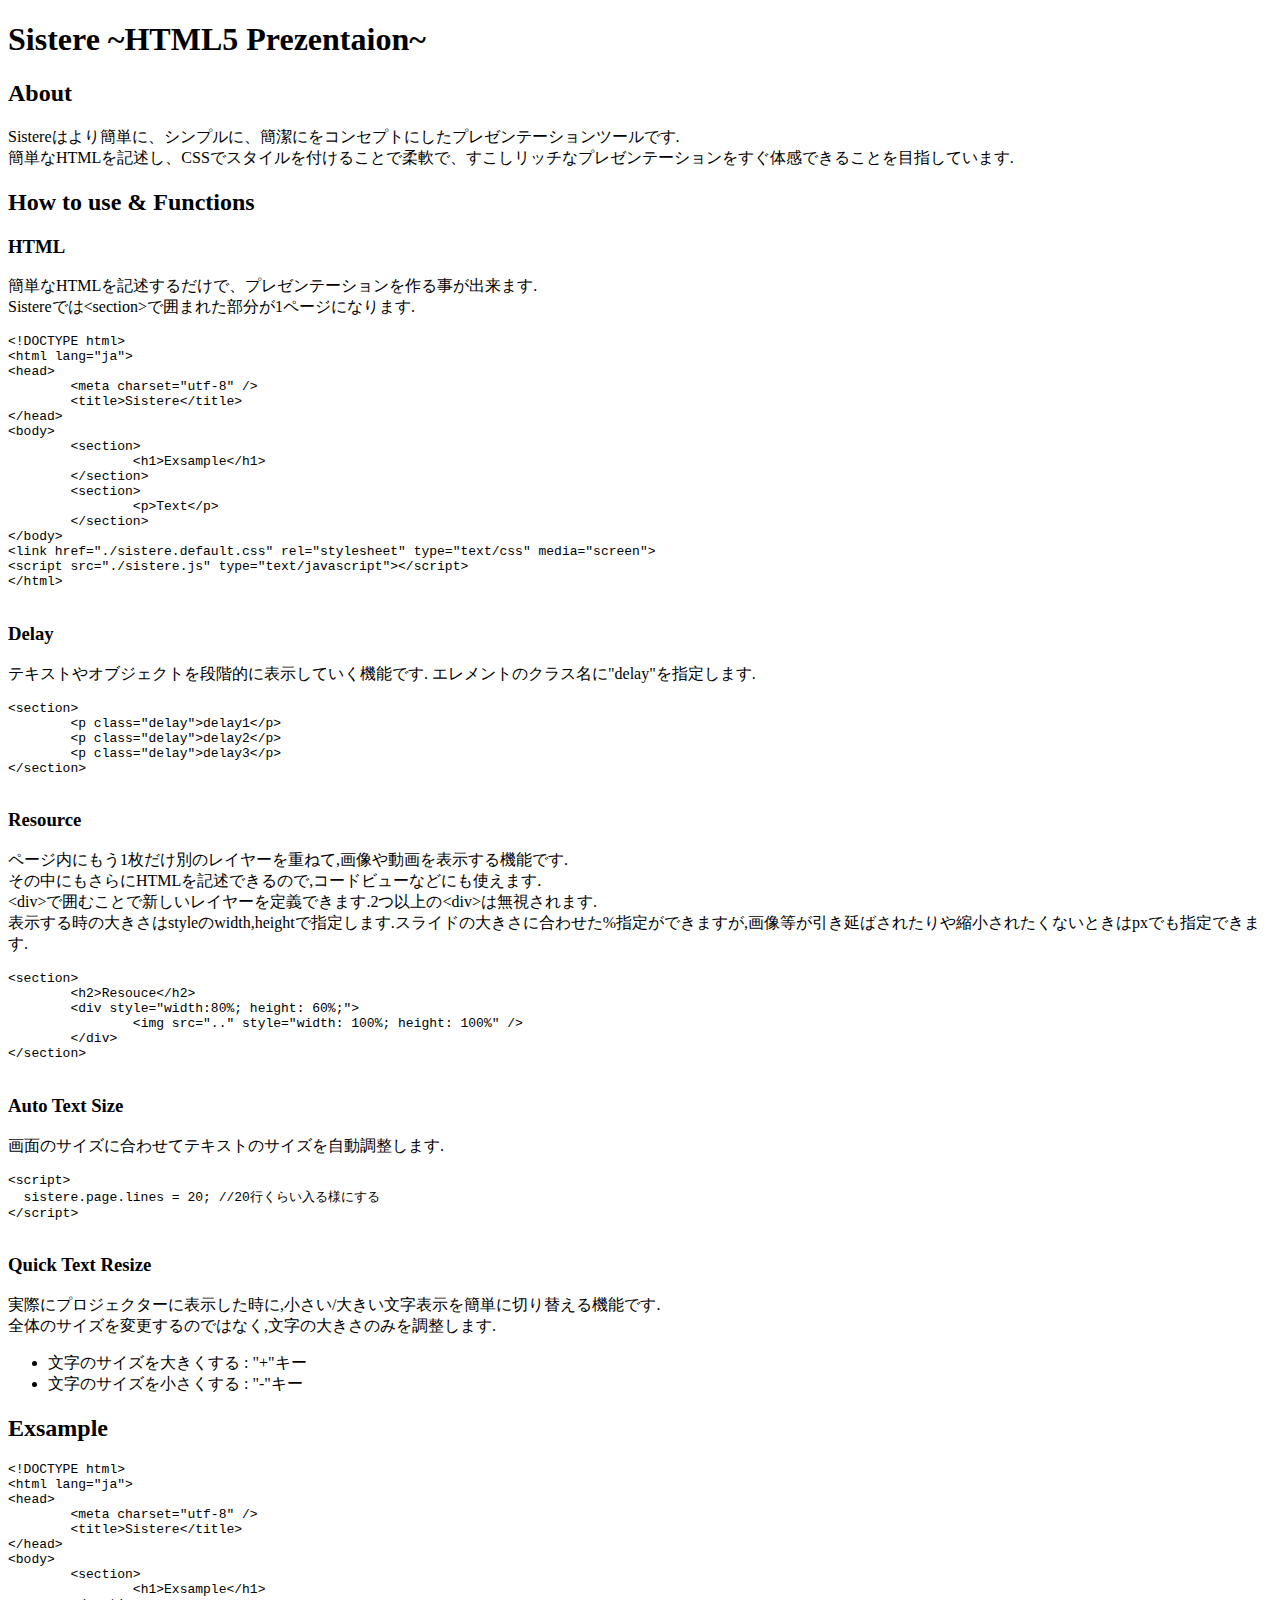
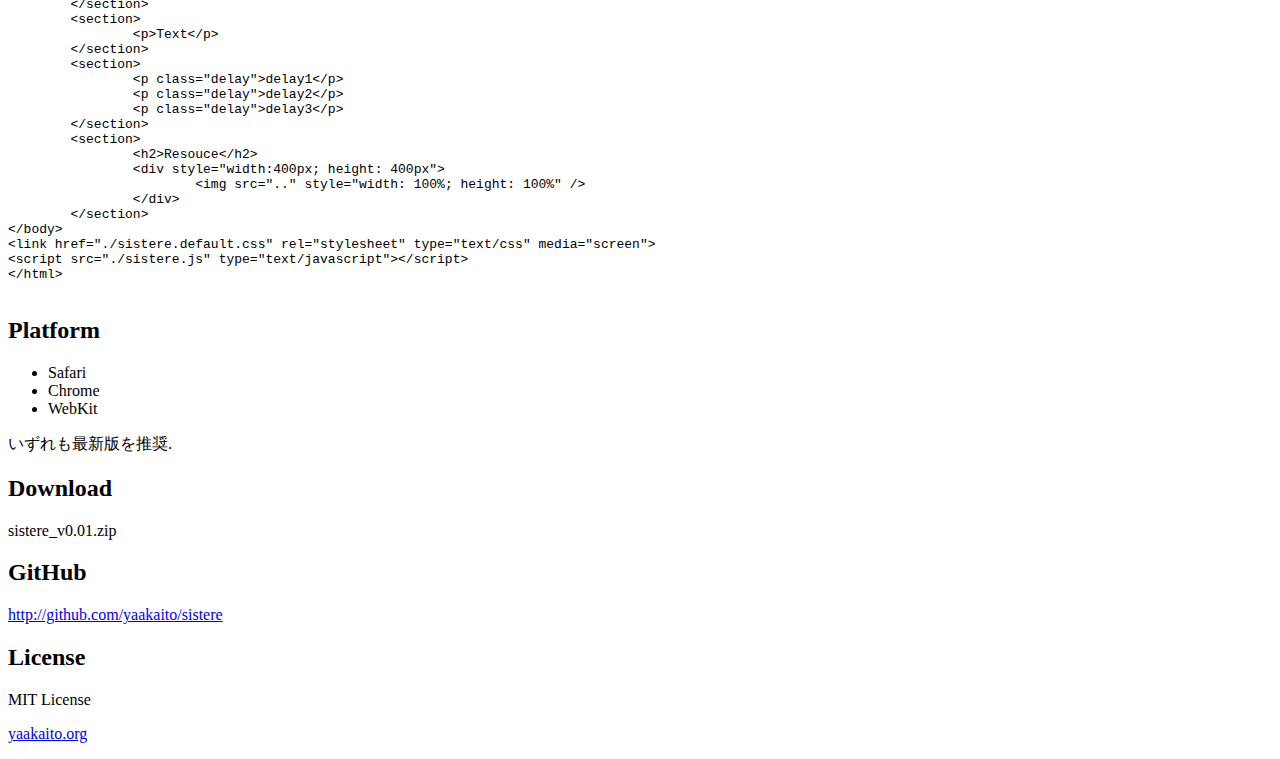
==== index.html @ 892f065d "Sistere v0.01 ( add Document)" ====
<!DOCTYPE html>
<html lang="ja">
	<head>
		<meta charset="utf-8" />
		<title>Sistere ~HTML5 Prezentaion~</title>
	</head>
	<body>
		<article>
			<h1>Sistere ~HTML5 Prezentaion~</h1>
			<section>
				<h2>About</h2>
				<p>
					Sistereはより簡単に、シンプルに、簡潔にをコンセプトにしたプレゼンテーションツールです.<br />
					簡単なHTMLを記述し、CSSでスタイルを付けることで柔軟で、すこしリッチなプレゼンテーションをすぐ体感できることを目指しています.<br />
				</p>
			</section>
			<section>
				<h2>How to use & Functions</h2>
				<section>
					<h3>HTML</h3>
					<p>
						簡単なHTMLを記述するだけで、プレゼンテーションを作る事が出来ます.<br />
						Sistereでは&lt;section>で囲まれた部分が1ページになります.<br />
					</p>
					<pre>
&lt;!DOCTYPE html>
&lt;html lang="ja">
&lt;head>
	&lt;meta charset="utf-8" />
	&lt;title>Sistere&lt;/title>
&lt;/head>
&lt;body>
	&lt;section>
		&lt;h1>Exsample&lt;/h1>
	&lt;/section>
	&lt;section>
		&lt;p>Text&lt;/p>
	&lt;/section>
&lt;/body>
&lt;link href="./sistere.default.css" rel="stylesheet" type="text/css" media="screen">
&lt;script src="./sistere.js" type="text/javascript">&lt;/script>
&lt;/html>
					</pre>
				</section>
				<section>
					<h3>Delay</h3>
					<p>
						テキストやオブジェクトを段階的に表示していく機能です.
						エレメントのクラス名に"delay"を指定します.
					</p>
				<pre>
&lt;section>
	&lt;p class="delay">delay1&lt;/p>
	&lt;p class="delay">delay2&lt;/p>
	&lt;p class="delay">delay3&lt;/p>
&lt;/section>
				</pre>
				</section>
				<section>
					<h3>Resource</h3>
					<p>
						ページ内にもう1枚だけ別のレイヤーを重ねて,画像や動画を表示する機能です.<br />
						その中にもさらにHTMLを記述できるので,コードビューなどにも使えます.<br />
						&lt;div>で囲むことで新しいレイヤーを定義できます.2つ以上の&lt;div>は無視されます.<br />
						表示する時の大きさはstyleのwidth,heightで指定します.スライドの大きさに合わせた%指定ができますが,画像等が引き延ばされたりや縮小されたくないときはpxでも指定できます.<br />
					</p>
					<pre>
&lt;section>
	&lt;h2>Resouce&lt;/h2>
	&lt;div style="width:80%; height: 60%;">
		&lt;img src=".." style="width: 100%; height: 100%" />
	&lt;/div>
&lt;/section>
				</pre>
				</section>
				<section>
					<h3>Auto Text Size</h3>
					<p>
						画面のサイズに合わせてテキストのサイズを自動調整します.<br />
					</p>
					<pre>
&lt;script>
  sistere.page.lines = 20; //20行くらい入る様にする
&lt;/script>
					</pre>					
				</section>
				<section>
					<h3>Quick Text Resize</h3>
					<p>
						実際にプロジェクターに表示した時に,小さい/大きい文字表示を簡単に切り替える機能です.<br />
						全体のサイズを変更するのではなく,文字の大きさのみを調整します.<br />
					</p>
					<ul>
						<li>文字のサイズを大きくする : "+"キー</li>
						<li>文字のサイズを小さくする : "-"キー</li>
					</ul>
			</section>
	
			<section>
				<h2>Exsample</h2>
				<pre>
&lt;!DOCTYPE html>
&lt;html lang="ja">
&lt;head>
	&lt;meta charset="utf-8" />
	&lt;title>Sistere&lt;/title>
&lt;/head>
&lt;body>
	&lt;section>
		&lt;h1>Exsample&lt;/h1>
	&lt;/section>
	&lt;section>
		&lt;p>Text&lt;/p>
	&lt;/section>
	&lt;section>
		&lt;p class="delay">delay1&lt;/p>
		&lt;p class="delay">delay2&lt;/p>
		&lt;p class="delay">delay3&lt;/p>
	&lt;/section>
	&lt;section>
		&lt;h2>Resouce&lt;/h2>
		&lt;div style="width:400px; height: 400px">
			&lt;img src=".." style="width: 100%; height: 100%" />
		&lt;/div>
	&lt;/section>
&lt;/body>
&lt;link href="./sistere.default.css" rel="stylesheet" type="text/css" media="screen">
&lt;script src="./sistere.js" type="text/javascript">&lt;/script>
&lt;/html>
				</pre>
			</section>
			<section>
				<h2>Platform</h2>
				<ul>
					<li>Safari</li>
					<li>Chrome</li>
					<li>WebKit</li>
				</ul>
				いずれも最新版を推奨.
			</section>
			<section>
				<h2>Download</h2>
				<a herf="hoge">sistere_v0.01.zip</a>
			</section>
			<section>
				<h2>GitHub</h2>
				<a href="http://github.com/yaakaito/sistere">http://github.com/yaakaito/sistere</a>
			</section>
			<section>
				<h2>License</h2>
				<p>MIT License</p>
			</section>
			<section>
				<p class="copyright">
					<a href="http://www.yaakaito.org/">yaakaito.org</a>
				</p>
			</section>
		</article>
	</body>
</html>
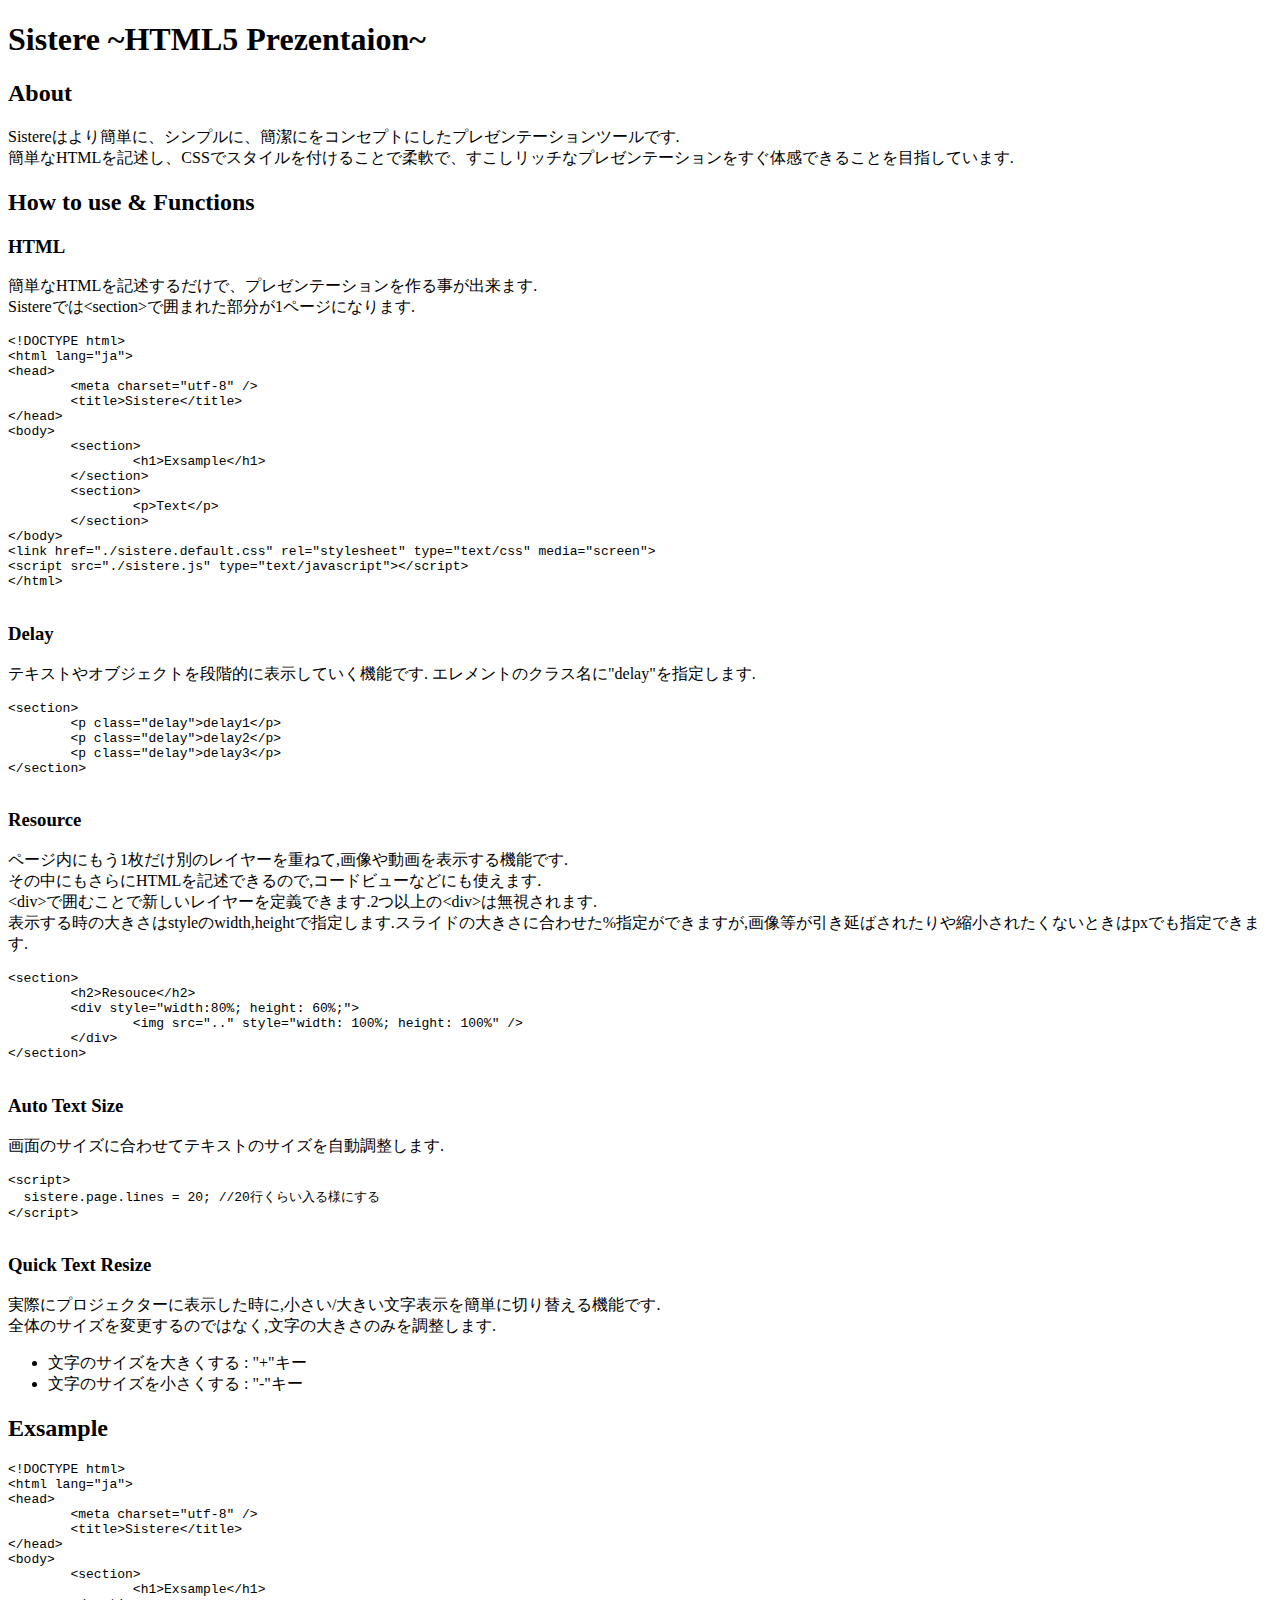
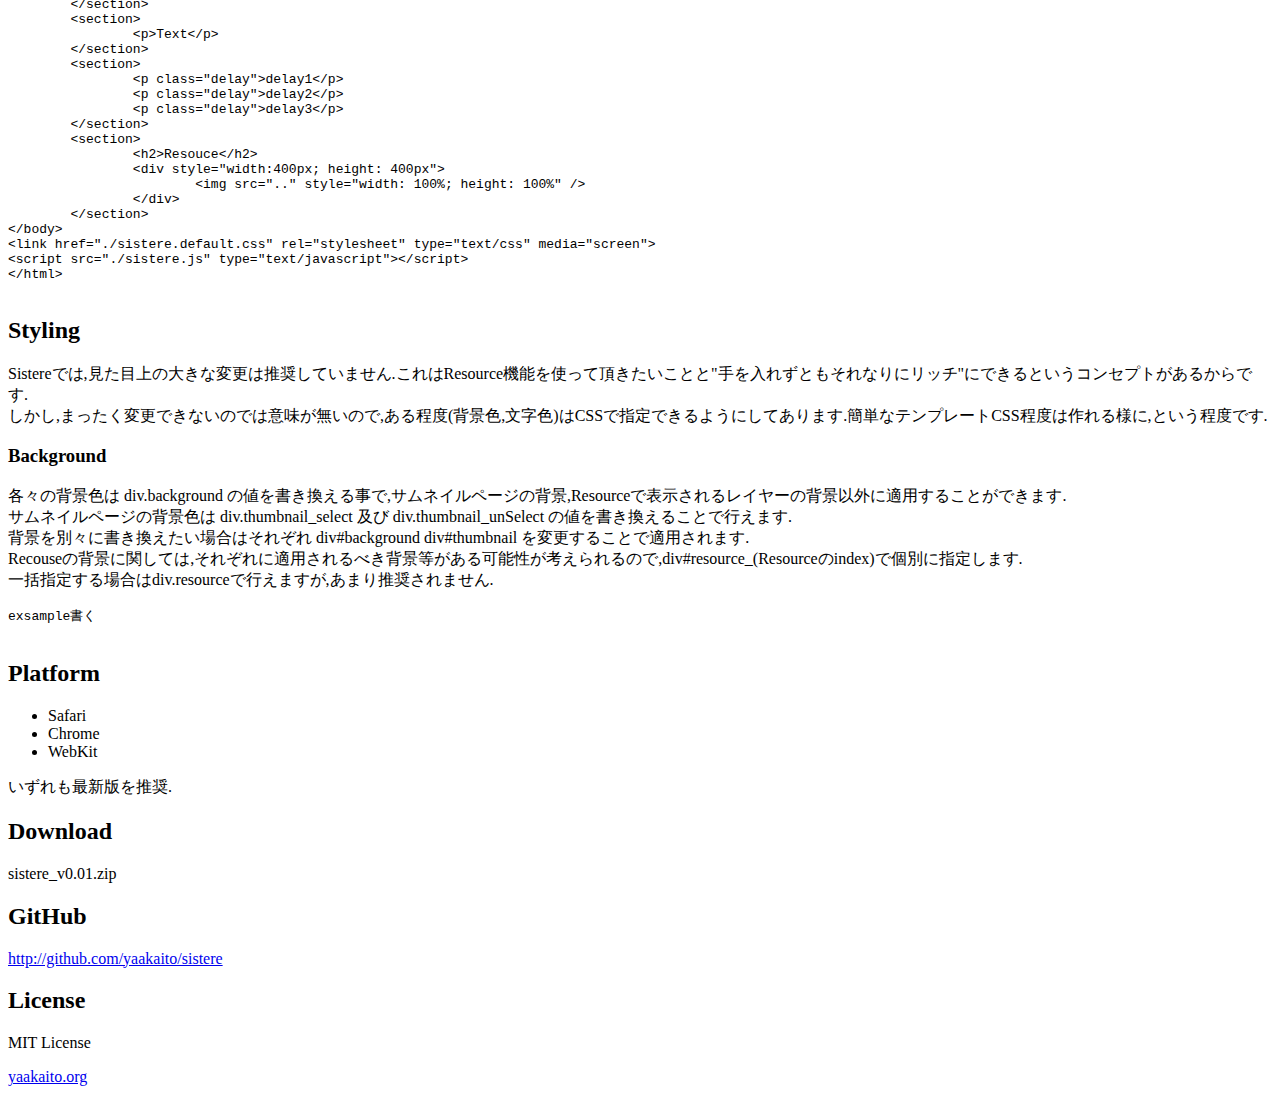
==== commit c11ae3d3: "sistsre v0.02 (TextResize , QuickResize)" ====
--- a/index.html
+++ b/index.html
@@ -130,6 +130,26 @@
 				</pre>
 			</section>
 			<section>
+				<h2>Styling</h2>
+				<p>
+					Sistereでは,見た目上の大きな変更は推奨していません.これはResource機能を使って頂きたいことと"手を入れずともそれなりにリッチ"にできるというコンセプトがあるからです.<br />
+					しかし,まったく変更できないのでは意味が無いので,ある程度(背景色,文字色)はCSSで指定できるようにしてあります.簡単なテンプレートCSS程度は作れる様に,という程度です.<br />
+				</p>
+				<section>
+					<h3>Background</h3>
+					<p>
+						各々の背景色は div.background の値を書き換える事で,サムネイルページの背景,Resourceで表示されるレイヤーの背景以外に適用することができます.<br />
+						サムネイルページの背景色は div.thumbnail_select 及び div.thumbnail_unSelect の値を書き換えることで行えます.<br />
+						背景を別々に書き換えたい場合はそれぞれ div#background div#thumbnail を変更することで適用されます.<br />
+						Recouseの背景に関しては,それぞれに適用されるべき背景等がある可能性が考えられるので,div#resource_(Resourceのindex)で個別に指定します.<br />
+						一括指定する場合はdiv.resourceで行えますが,あまり推奨されません.<br />
+					</p>
+					<pre>
+exsample書く
+					</pre>
+				</section>
+			</section>
+			<section>
 				<h2>Platform</h2>
 				<ul>
 					<li>Safari</li>
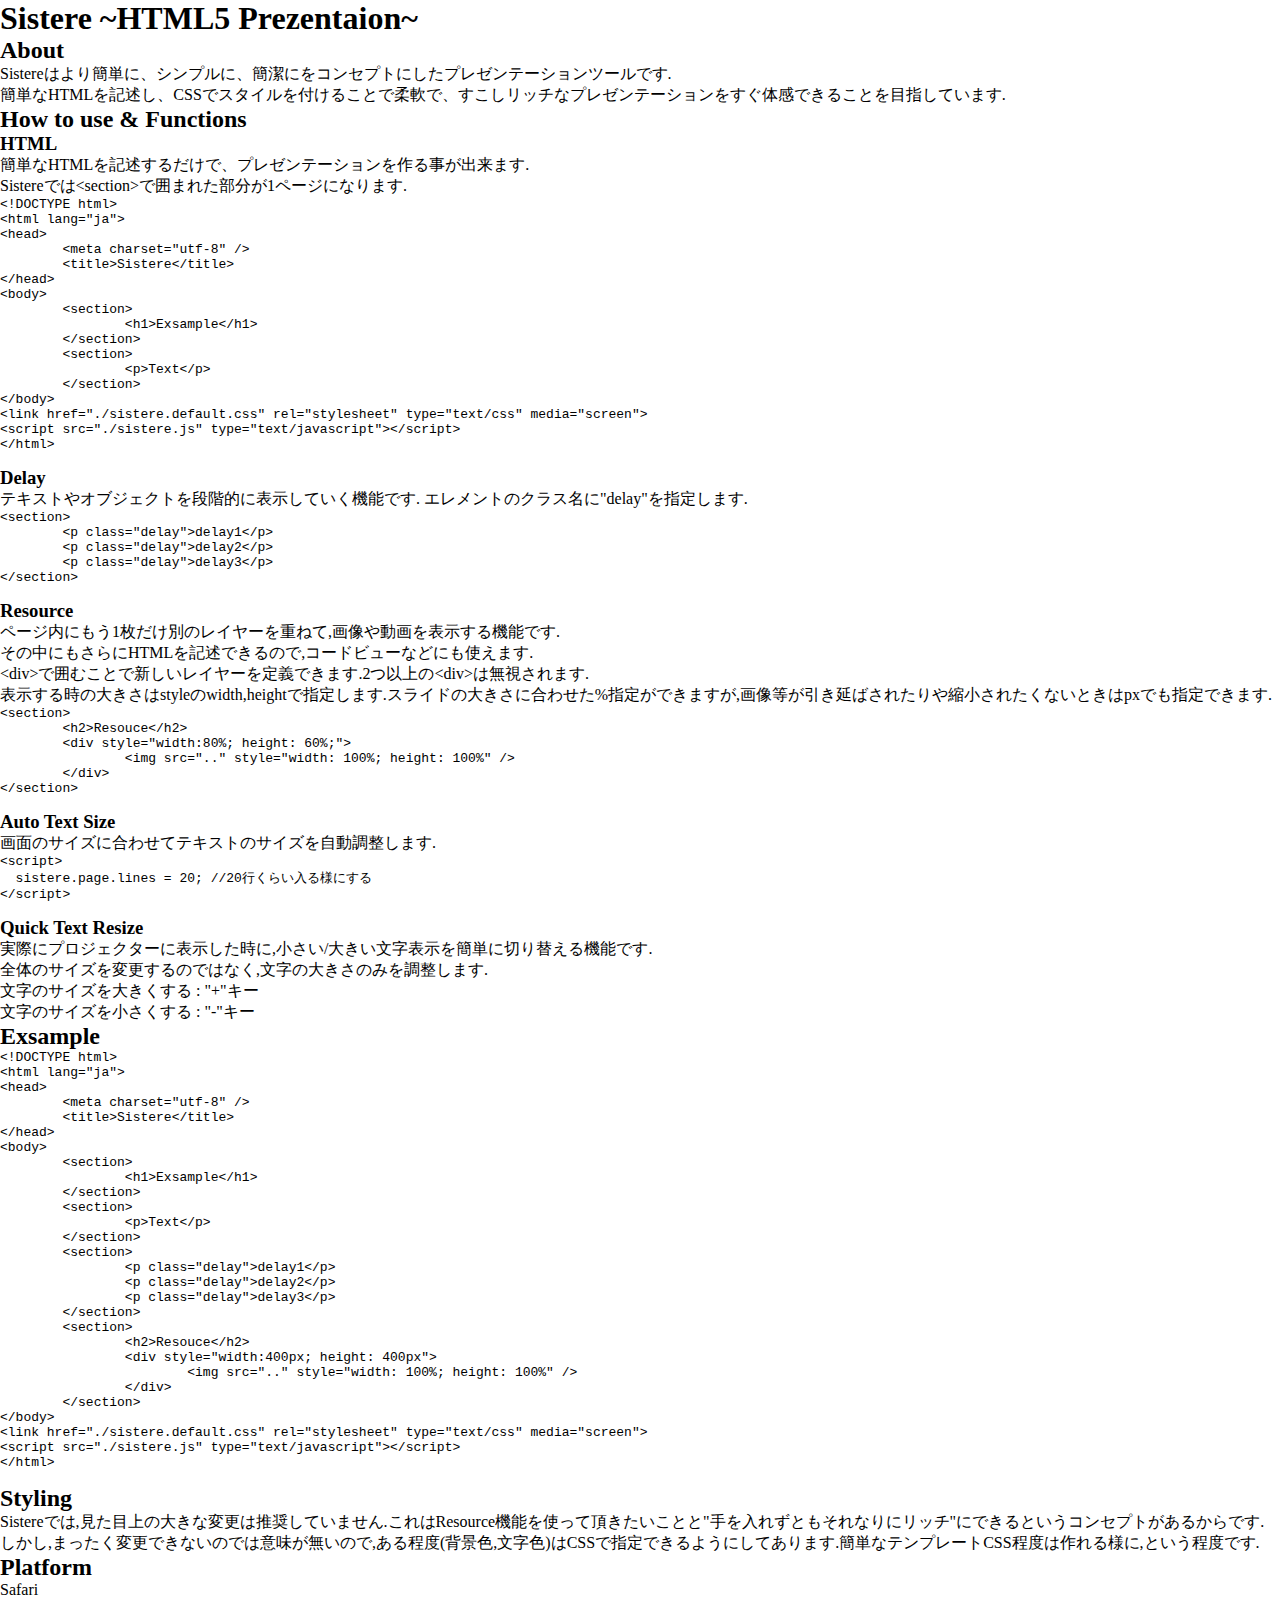
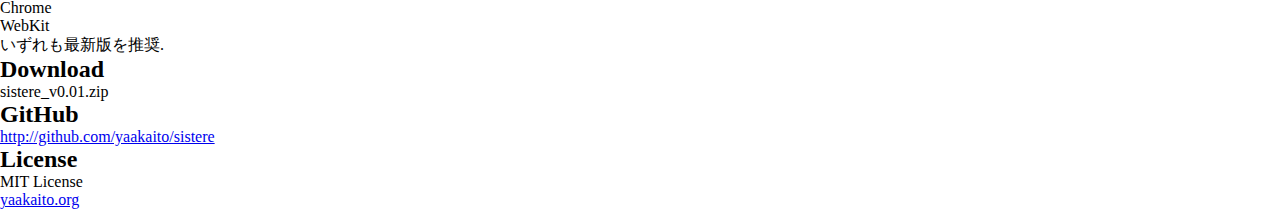
==== commit 88bde6ef: "document" ====
--- a/index.html
+++ b/index.html
@@ -3,6 +3,7 @@
 	<head>
 		<meta charset="utf-8" />
 		<title>Sistere ~HTML5 Prezentaion~</title>
+		<link href="./index.css" rel="stylesheet" type="text/css" media="screen">
 	</head>
 	<body>
 		<article>
@@ -135,6 +136,7 @@
 					Sistereでは,見た目上の大きな変更は推奨していません.これはResource機能を使って頂きたいことと"手を入れずともそれなりにリッチ"にできるというコンセプトがあるからです.<br />
 					しかし,まったく変更できないのでは意味が無いので,ある程度(背景色,文字色)はCSSで指定できるようにしてあります.簡単なテンプレートCSS程度は作れる様に,という程度です.<br />
 				</p>
+				<!--
 				<section>
 					<h3>Background</h3>
 					<p>
@@ -148,6 +150,7 @@
 exsample書く
 					</pre>
 				</section>
+				-->
 			</section>
 			<section>
 				<h2>Platform</h2>
@@ -160,7 +163,7 @@
 			</section>
 			<section>
 				<h2>Download</h2>
-				<a herf="hoge">sistere_v0.01.zip</a>
+				<a herf="./zip/sisisre_v0.01.zip">sistere_v0.01.zip</a>
 			</section>
 			<section>
 				<h2>GitHub</h2>
--- a/index.css
+++ b/index.css
@@ -0,0 +1,4 @@
+*{
+		margin:0;
+		padding:0;
+}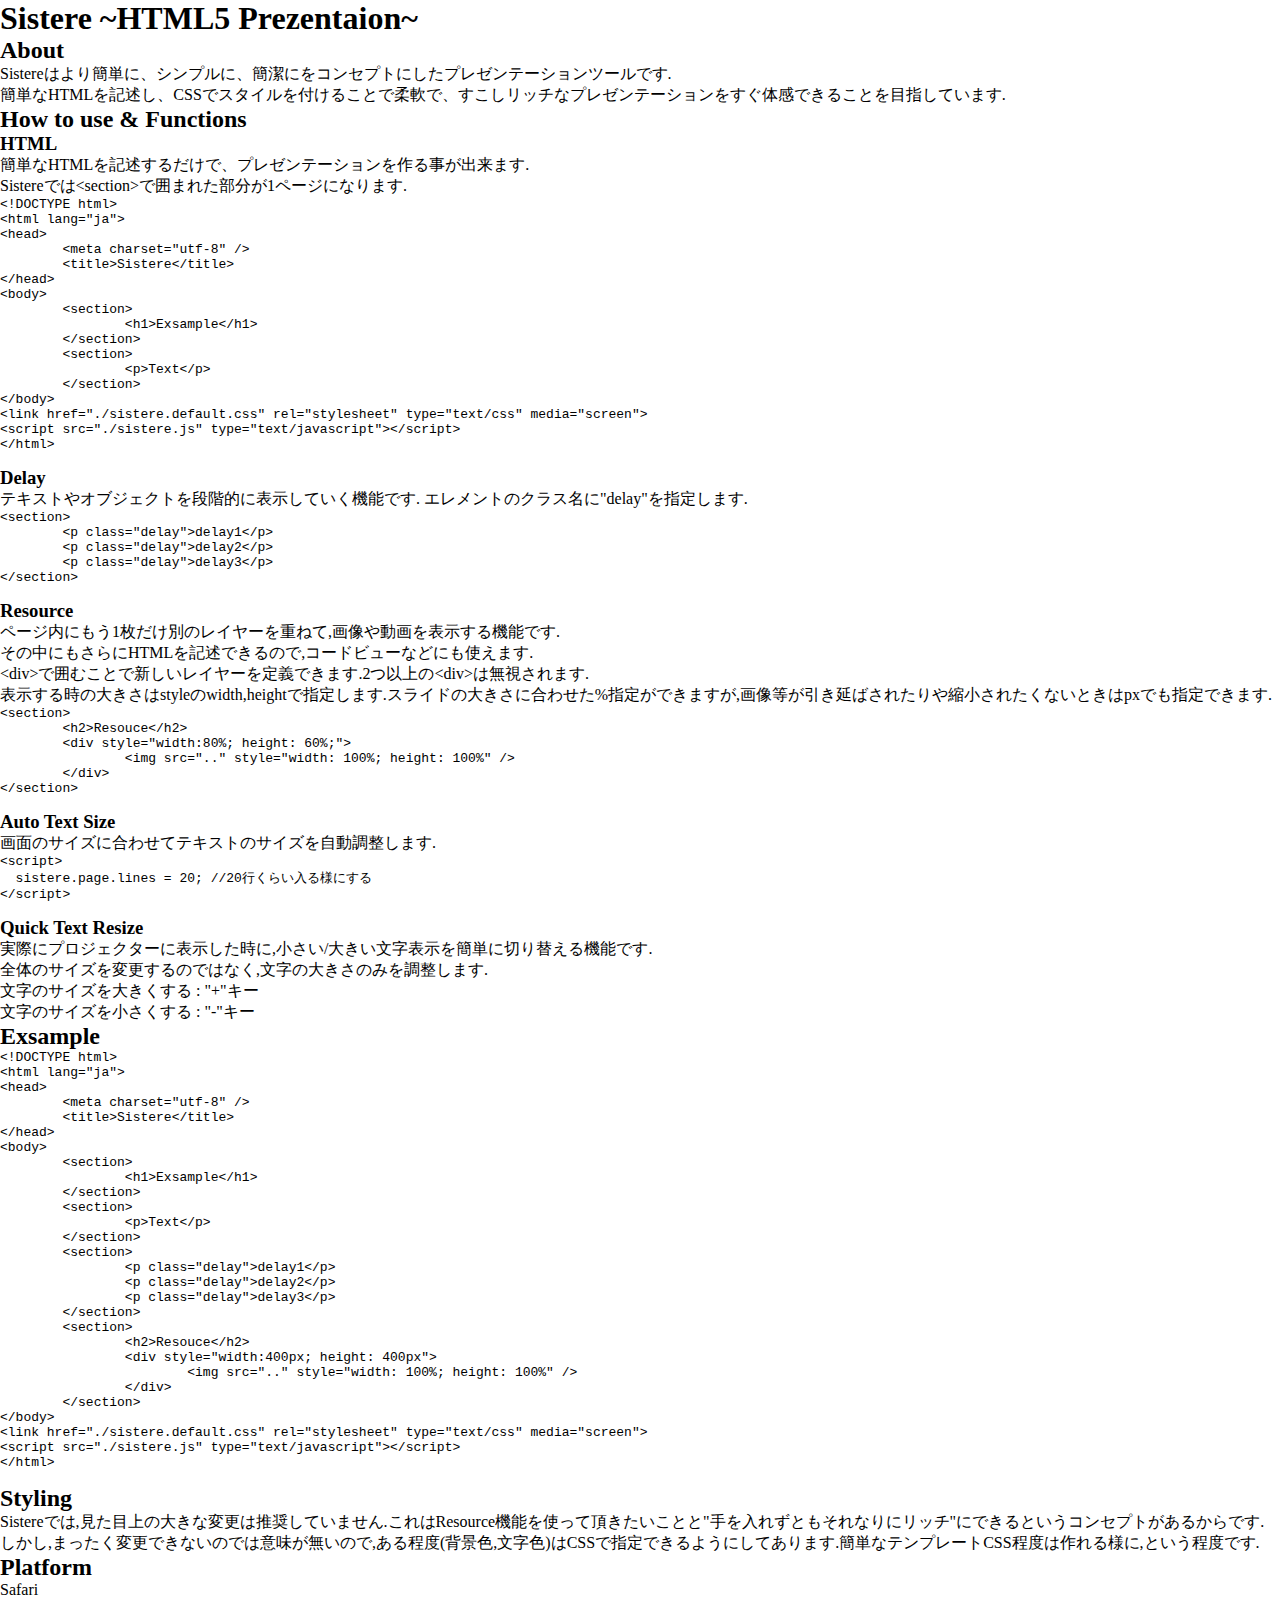
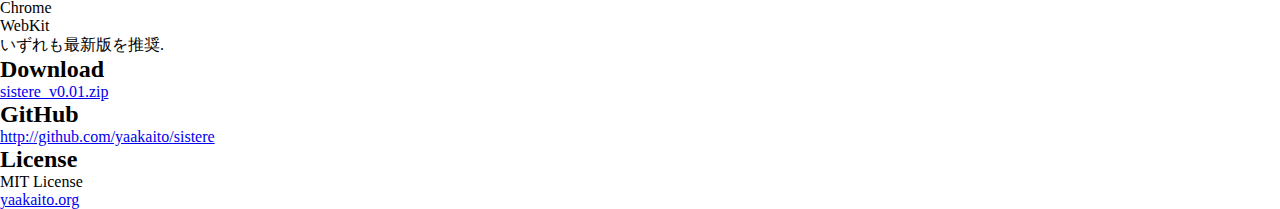
==== commit 864f01a7: "herf => href" ====
--- a/index.html
+++ b/index.html
@@ -163,7 +163,7 @@
 			</section>
 			<section>
 				<h2>Download</h2>
-				<a herf="./zip/sisisre_v0.01.zip">sistere_v0.01.zip</a>
+				<a href="./zip/sisisre_v0.01.zip">sistere_v0.01.zip</a>
 			</section>
 			<section>
 				<h2>GitHub</h2>
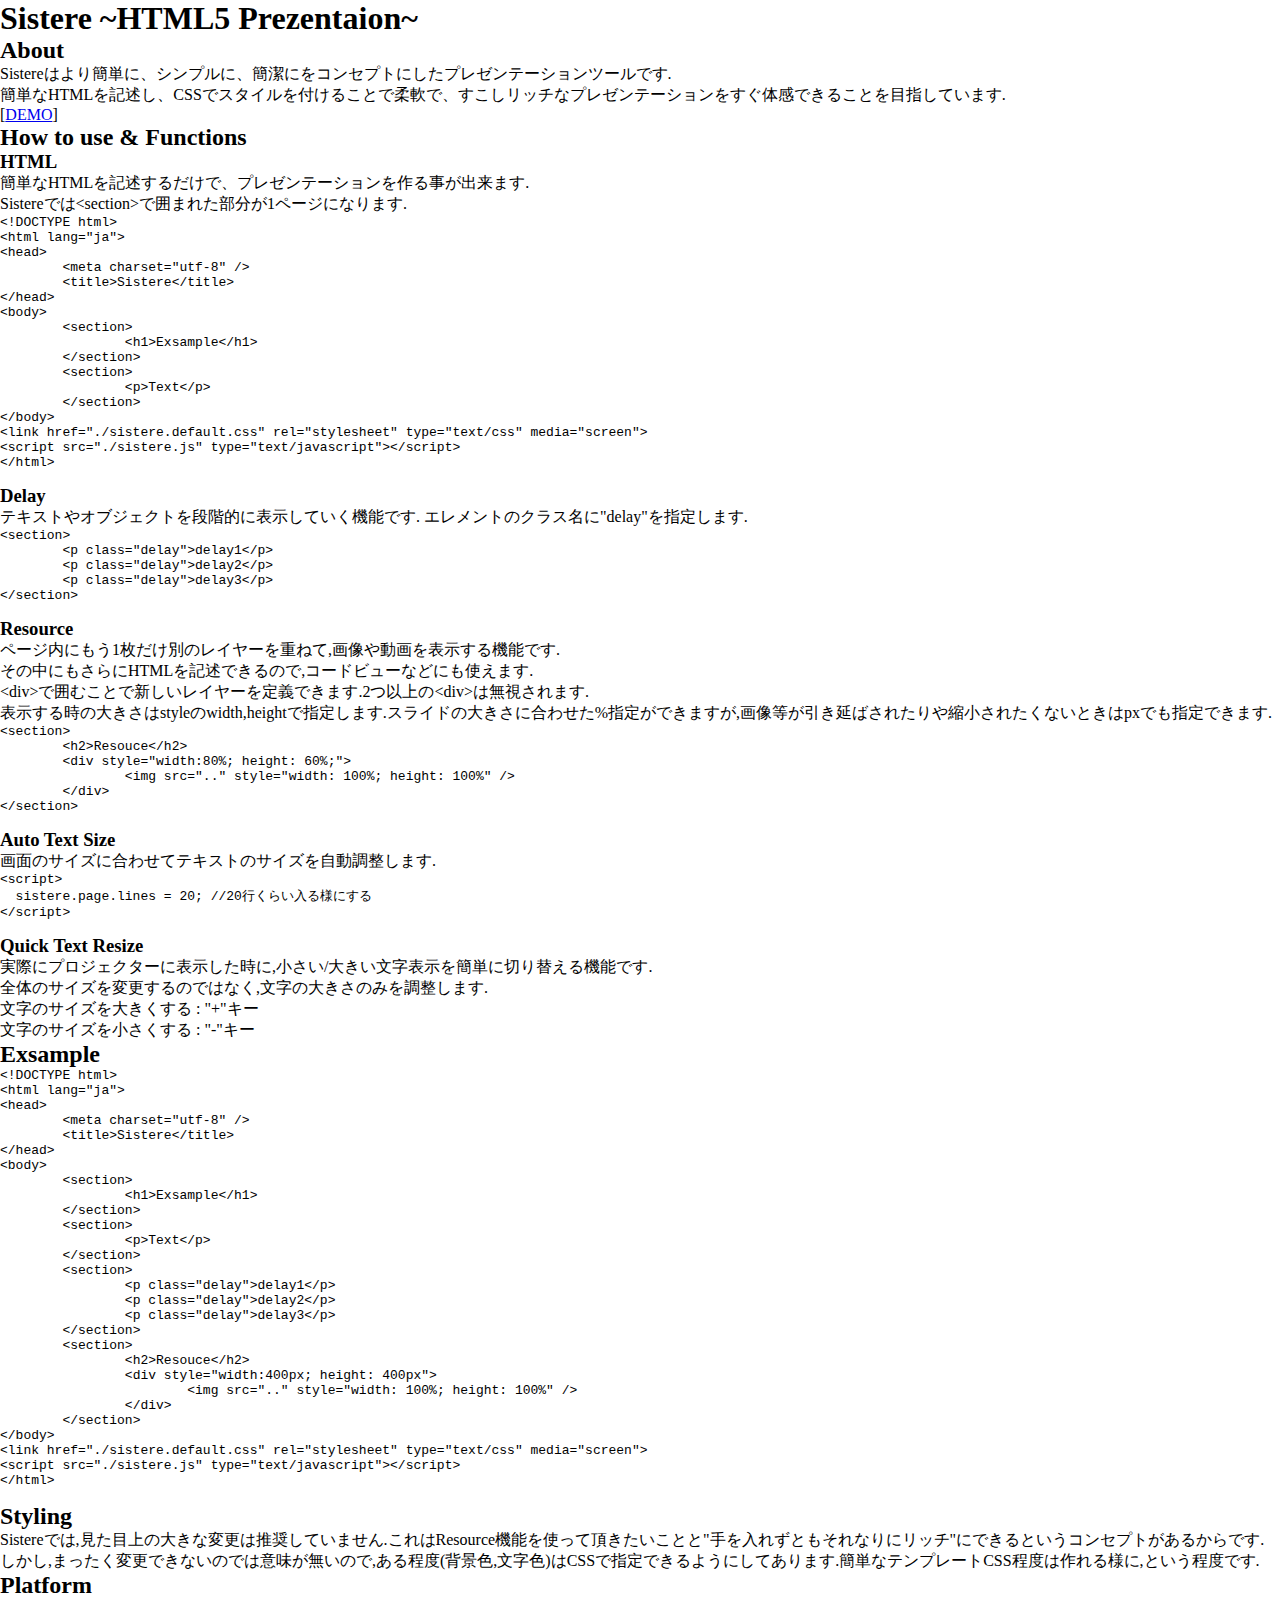
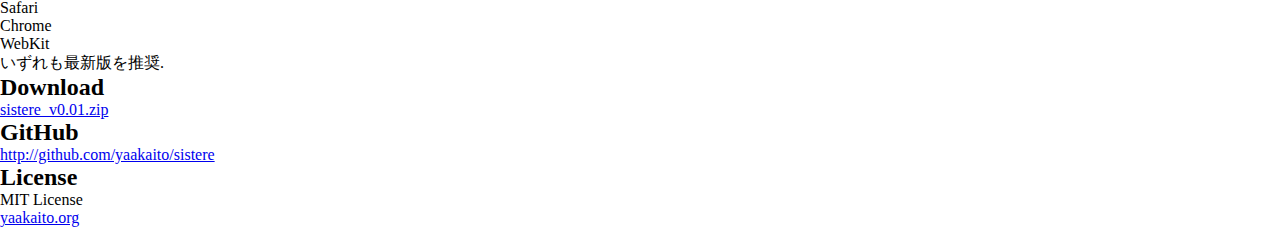
==== commit 84d3d25b: "demo" ====
--- a/index.html
+++ b/index.html
@@ -13,6 +13,7 @@
 				<p>
 					Sistereはより簡単に、シンプルに、簡潔にをコンセプトにしたプレゼンテーションツールです.<br />
 					簡単なHTMLを記述し、CSSでスタイルを付けることで柔軟で、すこしリッチなプレゼンテーションをすぐ体感できることを目指しています.<br />
+					[<a href="exsample.html">DEMO</a>]<br />
 				</p>
 			</section>
 			<section>
@@ -163,7 +164,7 @@
 			</section>
 			<section>
 				<h2>Download</h2>
-				<a href="./zip/sisisre_v0.01.zip">sistere_v0.01.zip</a>
+				<a href="./zip/sistere_v0.01.zip">sistere_v0.01.zip</a>
 			</section>
 			<section>
 				<h2>GitHub</h2>
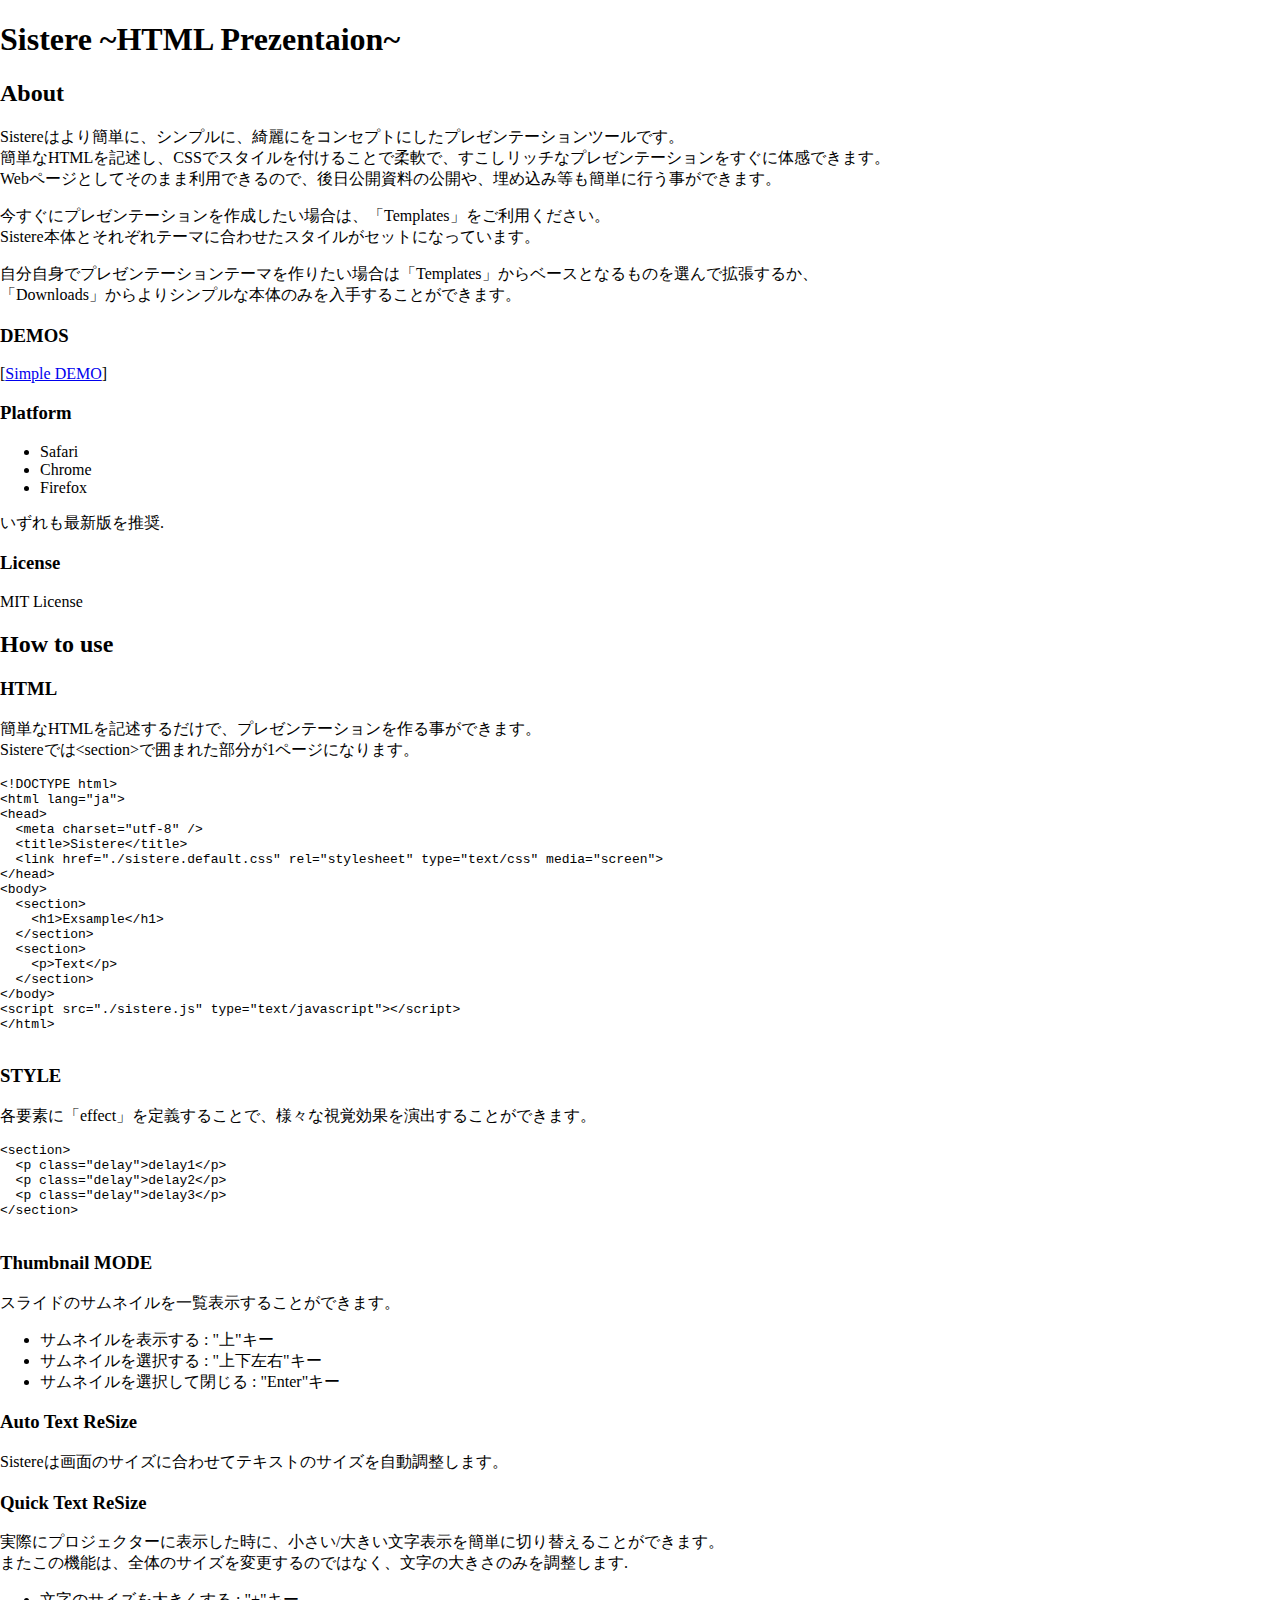
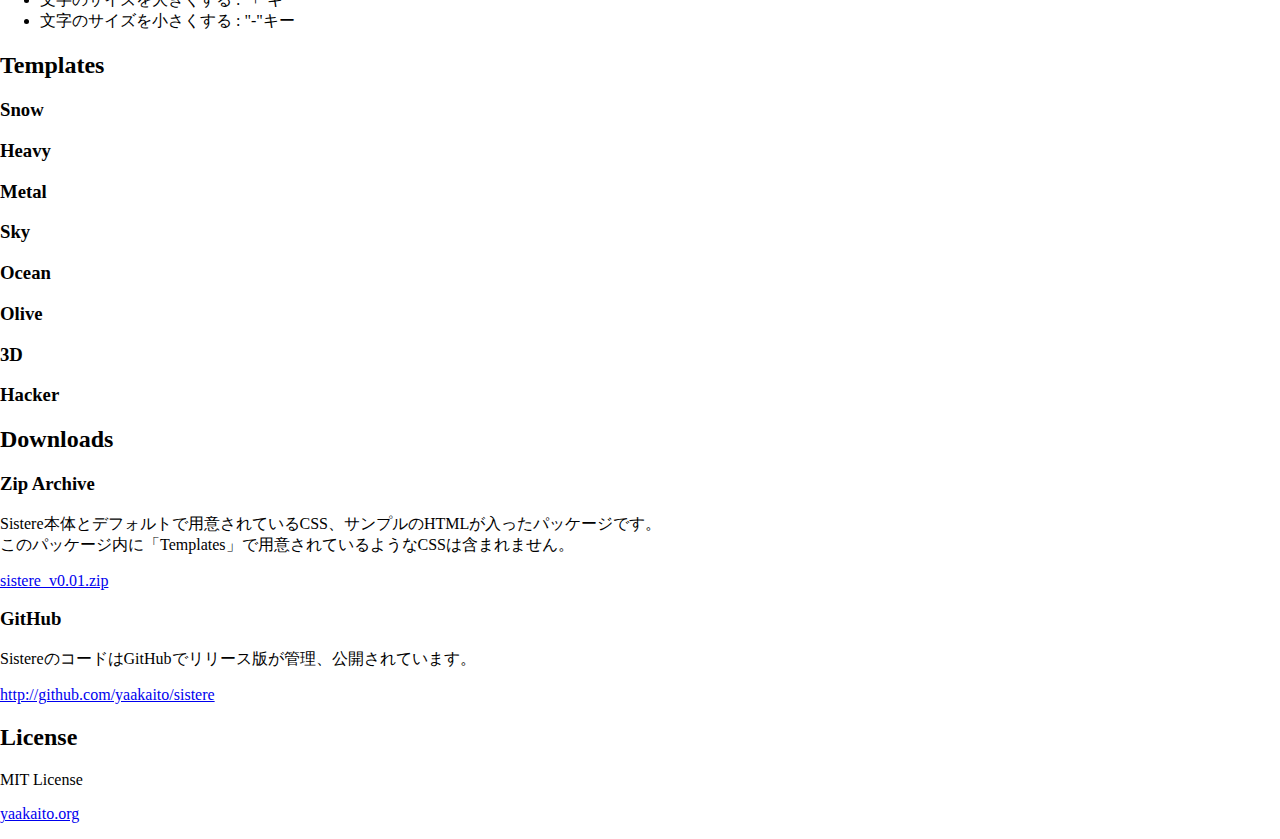
==== commit f15bac66: "リファクタリング & monochroテンプレート" ====
--- a/index.html
+++ b/index.html
@@ -1,184 +1,179 @@
 <!DOCTYPE html>
 <html lang="ja">
-	<head>
-		<meta charset="utf-8" />
-		<title>Sistere ~HTML5 Prezentaion~</title>
-		<link href="./index.css" rel="stylesheet" type="text/css" media="screen">
-	</head>
-	<body>
-		<article>
-			<h1>Sistere ~HTML5 Prezentaion~</h1>
-			<section>
-				<h2>About</h2>
-				<p>
-					Sistereはより簡単に、シンプルに、簡潔にをコンセプトにしたプレゼンテーションツールです.<br />
-					簡単なHTMLを記述し、CSSでスタイルを付けることで柔軟で、すこしリッチなプレゼンテーションをすぐ体感できることを目指しています.<br />
-					[<a href="exsample.html">DEMO</a>]<br />
-				</p>
-			</section>
-			<section>
-				<h2>How to use & Functions</h2>
-				<section>
-					<h3>HTML</h3>
-					<p>
-						簡単なHTMLを記述するだけで、プレゼンテーションを作る事が出来ます.<br />
-						Sistereでは&lt;section>で囲まれた部分が1ページになります.<br />
-					</p>
-					<pre>
+  <head>
+    <meta charset="utf-8" />
+    <title>Sistere ~HTML Prezentaion~</title>
+    <link href="./index.css" rel="stylesheet" type="text/css" media="screen">
+  </head>
+  <body>
+    <article>
+      <h1>Sistere ~HTML Prezentaion~</h1>
+      <section>
+        <h2>About</h2>
+        <p>
+          Sistereはより簡単に、シンプルに、綺麗にをコンセプトにしたプレゼンテーションツールです。<br />
+          簡単なHTMLを記述し、CSSでスタイルを付けることで柔軟で、すこしリッチなプレゼンテーションをすぐに体感できます。<br />
+          Webページとしてそのまま利用できるので、後日公開資料の公開や、埋め込み等も簡単に行う事ができます。<br />
+        </p>
+        <p>
+          今すぐにプレゼンテーションを作成したい場合は、「Templates」をご利用ください。<br />
+          Sistere本体とそれぞれテーマに合わせたスタイルがセットになっています。<br />
+        </p>
+        <p>
+          自分自身でプレゼンテーションテーマを作りたい場合は「Templates」からベースとなるものを選んで拡張するか、<br />
+          「Downloads」からよりシンプルな本体のみを入手することができます。 <br />
+        </p>
+        <section>
+          <h3>DEMOS</h3>
+          [<a href="exsample.html">Simple DEMO</a>]<br />
+        </section>
+
+        <section>
+          <h3>Platform</h3>
+          <ul>
+            <li>Safari</li>
+            <li>Chrome</li>
+            <li>Firefox</li>
+          </ul>
+          いずれも最新版を推奨.
+        </section>
+        <section>
+          <h3>License</h3>
+          <p>MIT License</p>
+        </section>
+      </section>
+      
+      <section>
+        <h2>How to use</h2>
+        <section>
+          <h3>HTML</h3>
+          <p>
+            簡単なHTMLを記述するだけで、プレゼンテーションを作る事ができます。<br />
+            Sistereでは&lt;section>で囲まれた部分が1ページになります。<br />
+          </p>
+          <pre>
 &lt;!DOCTYPE html>
 &lt;html lang="ja">
 &lt;head>
-	&lt;meta charset="utf-8" />
-	&lt;title>Sistere&lt;/title>
+  &lt;meta charset="utf-8" />
+  &lt;title>Sistere&lt;/title>
+  &lt;link href="./sistere.default.css" rel="stylesheet" type="text/css" media="screen">
 &lt;/head>
 &lt;body>
-	&lt;section>
-		&lt;h1>Exsample&lt;/h1>
-	&lt;/section>
-	&lt;section>
-		&lt;p>Text&lt;/p>
-	&lt;/section>
+  &lt;section>
+    &lt;h1>Exsample&lt;/h1>
+  &lt;/section>
+  &lt;section>
+    &lt;p>Text&lt;/p>
+  &lt;/section>
 &lt;/body>
-&lt;link href="./sistere.default.css" rel="stylesheet" type="text/css" media="screen">
 &lt;script src="./sistere.js" type="text/javascript">&lt;/script>
 &lt;/html>
-					</pre>
-				</section>
-				<section>
-					<h3>Delay</h3>
-					<p>
-						テキストやオブジェクトを段階的に表示していく機能です.
-						エレメントのクラス名に"delay"を指定します.
-					</p>
-				<pre>
+          </pre>
+        </section>
+        <section>
+          <h3>STYLE</h3>
+          <p>
+            各要素に「effect」を定義することで、様々な視覚効果を演出することができます。
+          </p>
+        <pre>
 &lt;section>
-	&lt;p class="delay">delay1&lt;/p>
-	&lt;p class="delay">delay2&lt;/p>
-	&lt;p class="delay">delay3&lt;/p>
+  &lt;p class="delay">delay1&lt;/p>
+  &lt;p class="delay">delay2&lt;/p>
+  &lt;p class="delay">delay3&lt;/p>
 &lt;/section>
-				</pre>
-				</section>
-				<section>
-					<h3>Resource</h3>
-					<p>
-						ページ内にもう1枚だけ別のレイヤーを重ねて,画像や動画を表示する機能です.<br />
-						その中にもさらにHTMLを記述できるので,コードビューなどにも使えます.<br />
-						&lt;div>で囲むことで新しいレイヤーを定義できます.2つ以上の&lt;div>は無視されます.<br />
-						表示する時の大きさはstyleのwidth,heightで指定します.スライドの大きさに合わせた%指定ができますが,画像等が引き延ばされたりや縮小されたくないときはpxでも指定できます.<br />
-					</p>
-					<pre>
-&lt;section>
-	&lt;h2>Resouce&lt;/h2>
-	&lt;div style="width:80%; height: 60%;">
-		&lt;img src=".." style="width: 100%; height: 100%" />
-	&lt;/div>
-&lt;/section>
-				</pre>
-				</section>
-				<section>
-					<h3>Auto Text Size</h3>
-					<p>
-						画面のサイズに合わせてテキストのサイズを自動調整します.<br />
-					</p>
-					<pre>
-&lt;script>
-  sistere.page.lines = 20; //20行くらい入る様にする
-&lt;/script>
-					</pre>					
-				</section>
-				<section>
-					<h3>Quick Text Resize</h3>
-					<p>
-						実際にプロジェクターに表示した時に,小さい/大きい文字表示を簡単に切り替える機能です.<br />
-						全体のサイズを変更するのではなく,文字の大きさのみを調整します.<br />
-					</p>
-					<ul>
-						<li>文字のサイズを大きくする : "+"キー</li>
-						<li>文字のサイズを小さくする : "-"キー</li>
-					</ul>
-			</section>
-	
-			<section>
-				<h2>Exsample</h2>
-				<pre>
-&lt;!DOCTYPE html>
-&lt;html lang="ja">
-&lt;head>
-	&lt;meta charset="utf-8" />
-	&lt;title>Sistere&lt;/title>
-&lt;/head>
-&lt;body>
-	&lt;section>
-		&lt;h1>Exsample&lt;/h1>
-	&lt;/section>
-	&lt;section>
-		&lt;p>Text&lt;/p>
-	&lt;/section>
-	&lt;section>
-		&lt;p class="delay">delay1&lt;/p>
-		&lt;p class="delay">delay2&lt;/p>
-		&lt;p class="delay">delay3&lt;/p>
-	&lt;/section>
-	&lt;section>
-		&lt;h2>Resouce&lt;/h2>
-		&lt;div style="width:400px; height: 400px">
-			&lt;img src=".." style="width: 100%; height: 100%" />
-		&lt;/div>
-	&lt;/section>
-&lt;/body>
-&lt;link href="./sistere.default.css" rel="stylesheet" type="text/css" media="screen">
-&lt;script src="./sistere.js" type="text/javascript">&lt;/script>
-&lt;/html>
-				</pre>
-			</section>
-			<section>
-				<h2>Styling</h2>
-				<p>
-					Sistereでは,見た目上の大きな変更は推奨していません.これはResource機能を使って頂きたいことと"手を入れずともそれなりにリッチ"にできるというコンセプトがあるからです.<br />
-					しかし,まったく変更できないのでは意味が無いので,ある程度(背景色,文字色)はCSSで指定できるようにしてあります.簡単なテンプレートCSS程度は作れる様に,という程度です.<br />
-				</p>
-				<!--
-				<section>
-					<h3>Background</h3>
-					<p>
-						各々の背景色は div.background の値を書き換える事で,サムネイルページの背景,Resourceで表示されるレイヤーの背景以外に適用することができます.<br />
-						サムネイルページの背景色は div.thumbnail_select 及び div.thumbnail_unSelect の値を書き換えることで行えます.<br />
-						背景を別々に書き換えたい場合はそれぞれ div#background div#thumbnail を変更することで適用されます.<br />
-						Recouseの背景に関しては,それぞれに適用されるべき背景等がある可能性が考えられるので,div#resource_(Resourceのindex)で個別に指定します.<br />
-						一括指定する場合はdiv.resourceで行えますが,あまり推奨されません.<br />
-					</p>
-					<pre>
-exsample書く
-					</pre>
-				</section>
-				-->
-			</section>
-			<section>
-				<h2>Platform</h2>
-				<ul>
-					<li>Safari</li>
-					<li>Chrome</li>
-					<li>WebKit</li>
-				</ul>
-				いずれも最新版を推奨.
-			</section>
-			<section>
-				<h2>Download</h2>
-				<a href="./zip/sistere_v0.01.zip">sistere_v0.01.zip</a>
-			</section>
-			<section>
-				<h2>GitHub</h2>
-				<a href="http://github.com/yaakaito/sistere">http://github.com/yaakaito/sistere</a>
-			</section>
-			<section>
-				<h2>License</h2>
-				<p>MIT License</p>
-			</section>
-			<section>
-				<p class="copyright">
-					<a href="http://www.yaakaito.org/">yaakaito.org</a>
-				</p>
-			</section>
-		</article>
-	</body>
+        </pre>
+        </section>
+        <section>
+          <h3>Thumbnail MODE</h3>
+          <p>
+            スライドのサムネイルを一覧表示することができます。<br />
+          </p>
+          <ul>
+            <li>サムネイルを表示する : "上"キー</li>
+            <li>サムネイルを選択する : "上下左右"キー</li>
+            <li>サムネイルを選択して閉じる : "Enter"キー</li>
+          </ul>   
+        </section>
+        <section>
+          <h3>Auto Text ReSize</h3>
+          <p>
+            Sistereは画面のサイズに合わせてテキストのサイズを自動調整します。<br />
+          </p>        
+        </section>
+        <section>
+          <h3>Quick Text ReSize</h3>
+          <p>
+            実際にプロジェクターに表示した時に、小さい/大きい文字表示を簡単に切り替えることができます。<br />
+            またこの機能は、全体のサイズを変更するのではなく、文字の大きさのみを調整します.<br />
+          </p>
+          <ul>
+            <li>文字のサイズを大きくする : "+"キー</li>
+            <li>文字のサイズを小さくする : "-"キー</li>
+          </ul>
+        </section>
+      </section>
+      <section>
+        <h2>Templates</h2>
+        <section>
+          <h3>Snow</h3>
+          
+        </section>
+        <section>
+          <h3>Heavy</h3>
+          
+        </section>
+        <section>
+          <h3>Metal</h3>
+          
+        </section>
+        <section>
+          <h3>Sky</h3>
+          
+        </section>
+        <section>
+          <h3>Ocean</h3>
+          
+        </section>
+        <section>
+          <h3>Olive</h3>
+          
+        </section>
+        <section>
+          <h3>3D</h3>
+          
+        </section>
+        <section>
+          <h3>Hacker</h3>
+          
+        </section>
+      </section>
+      <section>
+        <h2>Downloads</h2>
+        <section>
+          <h3>Zip Archive</h3>
+          <p>
+            Sistere本体とデフォルトで用意されているCSS、サンプルのHTMLが入ったパッケージです。<br />
+            このパッケージ内に「Templates」で用意されているようなCSSは含まれません。<br />
+          </p>
+          <a href="./zip/sistere_v0.01.zip">sistere_v0.01.zip</a>
+        </section>
+        <section>
+          <h3>GitHub</h3>
+          <p>
+            SistereのコードはGitHubでリリース版が管理、公開されています。
+          </p>
+          <a href="http://github.com/yaakaito/sistere">http://github.com/yaakaito/sistere</a>
+        </section>
+      <section>
+        <h2>License</h2>
+        <p>MIT License</p>
+      </section>
+      <footer>
+        <p class="copyright">
+          <a href="http://www.yaakaito.org/">yaakaito.org</a>
+        </p>
+      </footer>
+    </article>
+  </body>
 </html>
--- a/index.css
+++ b/index.css
@@ -1,4 +1,4 @@
-*{
+html, body, article{
 		margin:0;
 		padding:0;
 }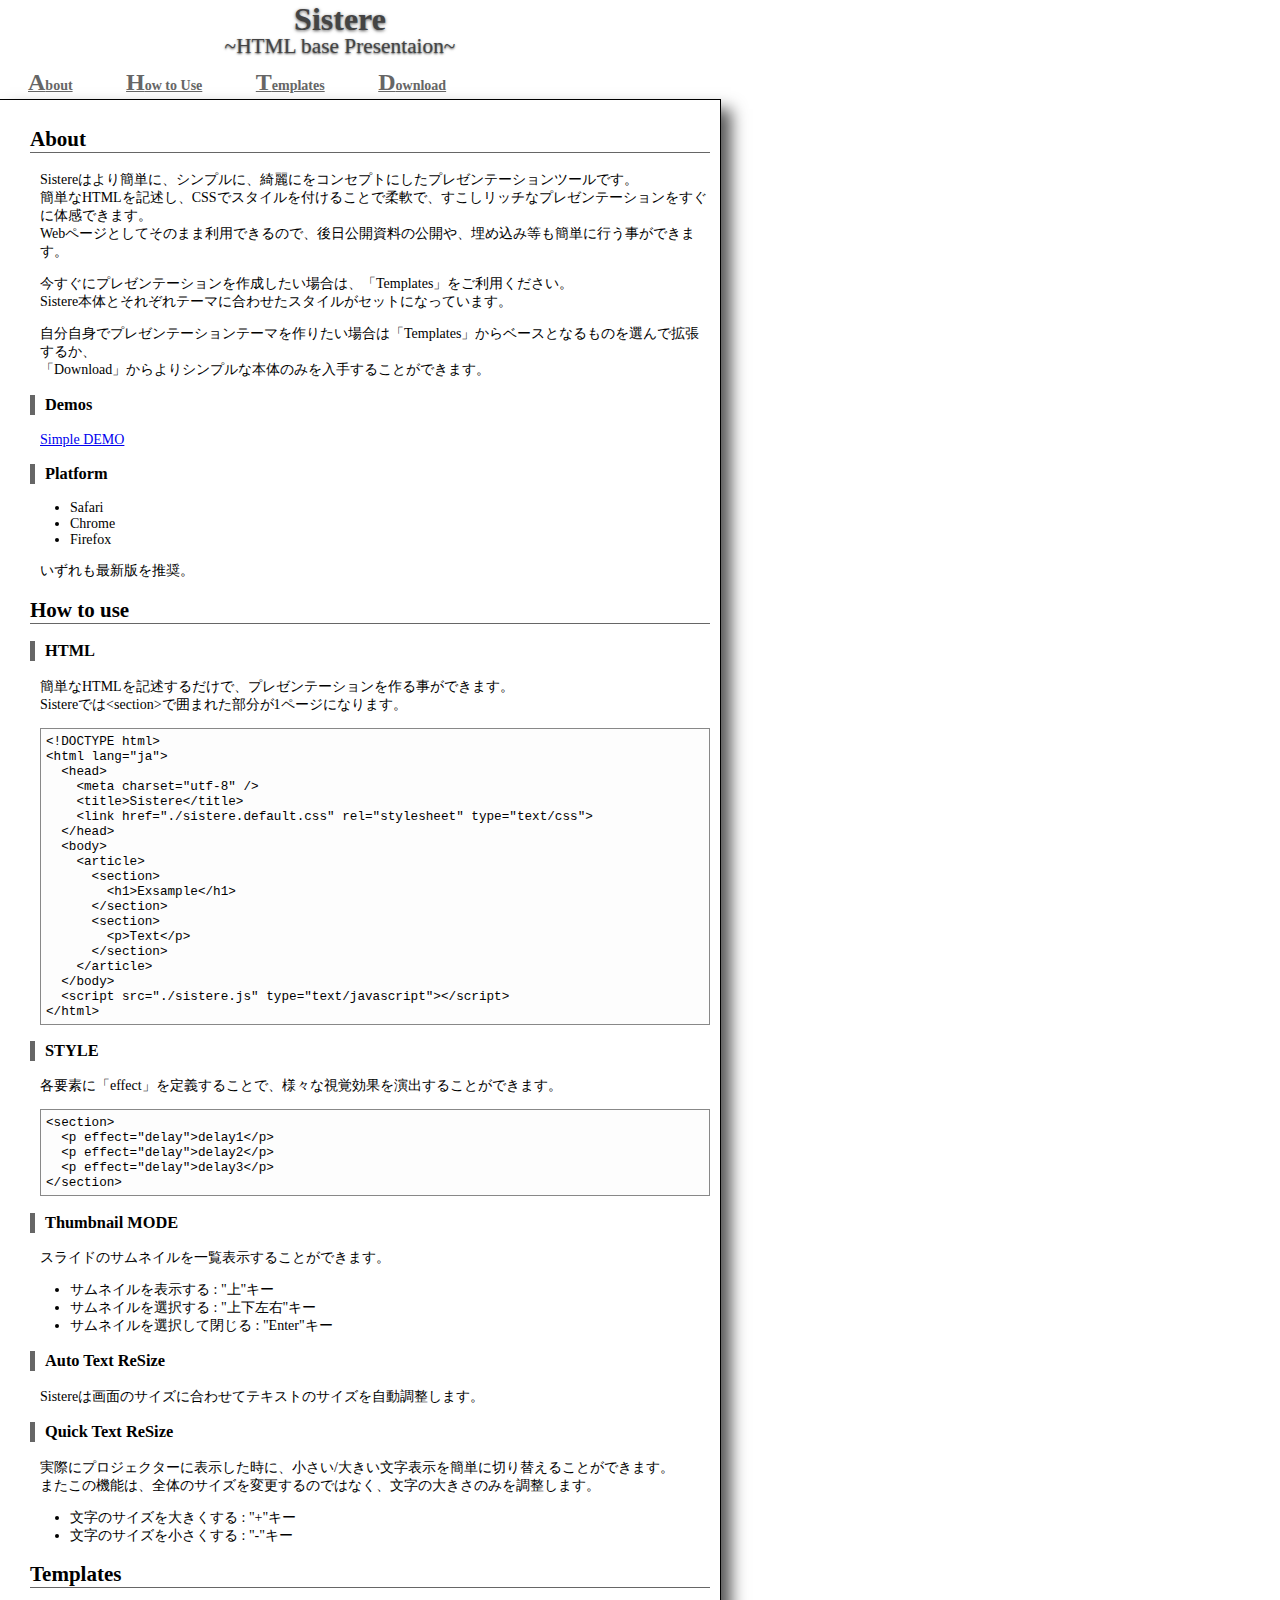
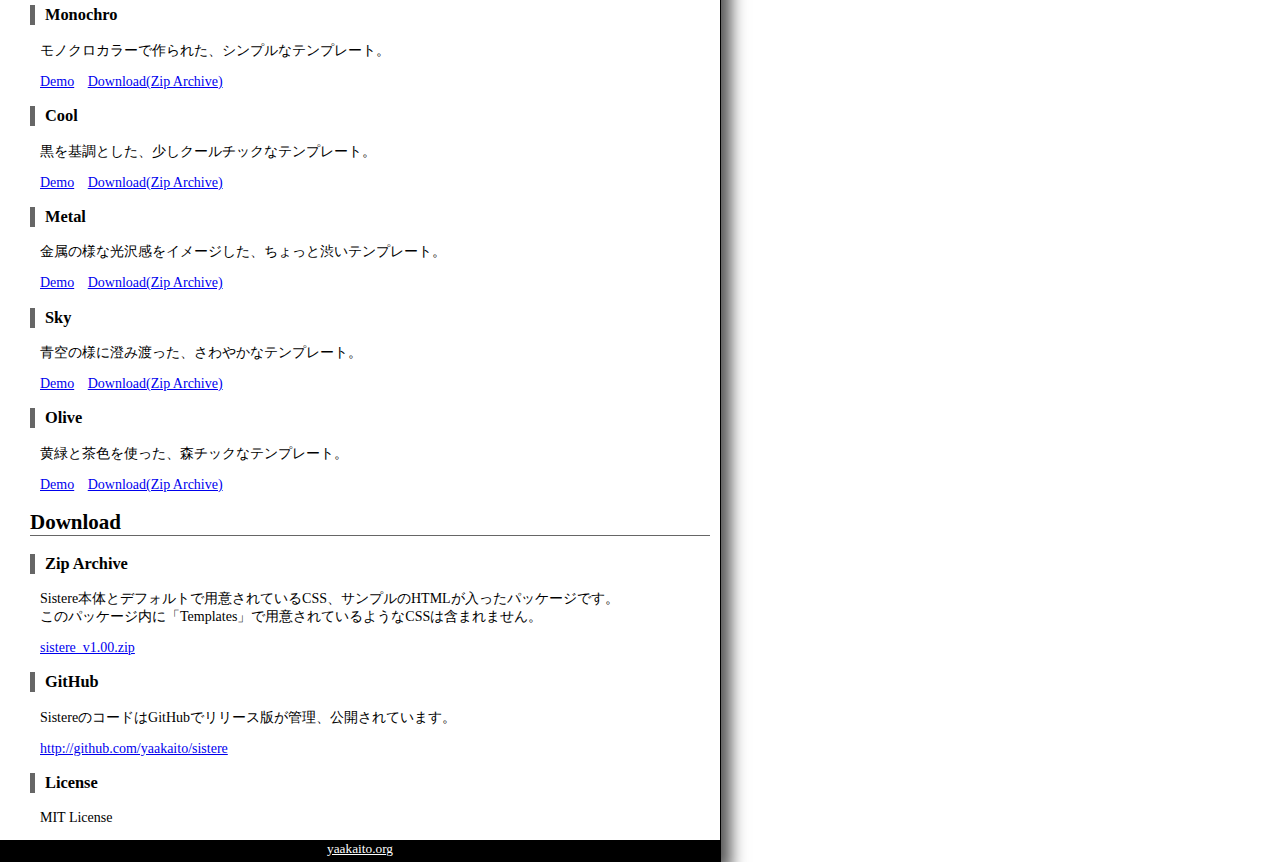
==== commit cf90a098: "v1.00 release" ====
--- a/index.html
+++ b/index.html
@@ -2,178 +2,224 @@
 <html lang="ja">
   <head>
     <meta charset="utf-8" />
-    <title>Sistere ~HTML Prezentaion~</title>
+    <title>Sistere ~HTML base Presentaion~</title>
     <link href="./index.css" rel="stylesheet" type="text/css" media="screen">
   </head>
   <body>
-    <article>
-      <h1>Sistere ~HTML Prezentaion~</h1>
-      <section>
-        <h2>About</h2>
-        <p>
-          Sistereはより簡単に、シンプルに、綺麗にをコンセプトにしたプレゼンテーションツールです。<br />
-          簡単なHTMLを記述し、CSSでスタイルを付けることで柔軟で、すこしリッチなプレゼンテーションをすぐに体感できます。<br />
-          Webページとしてそのまま利用できるので、後日公開資料の公開や、埋め込み等も簡単に行う事ができます。<br />
-        </p>
-        <p>
-          今すぐにプレゼンテーションを作成したい場合は、「Templates」をご利用ください。<br />
-          Sistere本体とそれぞれテーマに合わせたスタイルがセットになっています。<br />
-        </p>
-        <p>
-          自分自身でプレゼンテーションテーマを作りたい場合は「Templates」からベースとなるものを選んで拡張するか、<br />
-          「Downloads」からよりシンプルな本体のみを入手することができます。 <br />
-        </p>
+      <header>
+        <hgroup>
+          <h1>Sistere</h1>
+          <h2>~HTML base Presentaion~</h2>
+        </hgroup>
+      </header>
+      <navi>
+        <div>
+        <ul>
+          <li><a href="#about"><span>A</span>bout</a></li>
+          <li><a href="#howtouse"><span>H</span>ow to Use</a></li>
+          <li><a href="#templates"><span>T</span>emplates</a></li>
+          <li><a href="#download"><span>D</span>ownload</a></li>
+        </ul>
+        </div>
+      </navi>
+
+      <div class="float">
+      <article>
         <section>
-          <h3>DEMOS</h3>
-          [<a href="exsample.html">Simple DEMO</a>]<br />
-        </section>
-
-        <section>
-          <h3>Platform</h3>
-          <ul>
-            <li>Safari</li>
-            <li>Chrome</li>
-            <li>Firefox</li>
-          </ul>
-          いずれも最新版を推奨.
-        </section>
-        <section>
-          <h3>License</h3>
-          <p>MIT License</p>
-        </section>
-      </section>
-      
-      <section>
-        <h2>How to use</h2>
-        <section>
-          <h3>HTML</h3>
+          <h2 id="about">About</h2>
           <p>
-            簡単なHTMLを記述するだけで、プレゼンテーションを作る事ができます。<br />
-            Sistereでは&lt;section>で囲まれた部分が1ページになります。<br />
+            Sistereはより簡単に、シンプルに、綺麗にをコンセプトにしたプレゼンテーションツールです。<br />
+            簡単なHTMLを記述し、CSSでスタイルを付けることで柔軟で、すこしリッチなプレゼンテーションをすぐに体感できます。<br />
+            Webページとしてそのまま利用できるので、後日公開資料の公開や、埋め込み等も簡単に行う事ができます。<br />
           </p>
-          <pre>
+          <p>
+            今すぐにプレゼンテーションを作成したい場合は、「Templates」をご利用ください。<br />
+            Sistere本体とそれぞれテーマに合わせたスタイルがセットになっています。<br />
+          </p>
+          <p>
+            自分自身でプレゼンテーションテーマを作りたい場合は「Templates」からベースとなるものを選んで拡張するか、<br />
+            「Download」からよりシンプルな本体のみを入手することができます。 <br />
+          </p>
+          <section>
+            <h3>Demos</h3>
+            <a href="./example.html" onclick="demoarea.visible( './example.html'); return false;">Simple DEMO</a><br />
+          </section>
+
+          <section>
+            <h3>Platform</h3>
+            <ul>
+              <li>Safari</li>
+              <li>Chrome</li>
+              <li>Firefox</li>
+            </ul>
+            <p>
+              いずれも最新版を推奨。
+            </p>
+          </section>
+        </section>
+        
+        <section class="page">
+          <h2 id="howtouse">How to use</h2>
+          <section>
+            <h3>HTML</h3>
+            <p>
+              簡単なHTMLを記述するだけで、プレゼンテーションを作る事ができます。<br />
+              Sistereでは&lt;section>で囲まれた部分が1ページになります。<br />
+            </p>
+            <pre>
 &lt;!DOCTYPE html>
 &lt;html lang="ja">
-&lt;head>
-  &lt;meta charset="utf-8" />
-  &lt;title>Sistere&lt;/title>
-  &lt;link href="./sistere.default.css" rel="stylesheet" type="text/css" media="screen">
-&lt;/head>
-&lt;body>
-  &lt;section>
-    &lt;h1>Exsample&lt;/h1>
-  &lt;/section>
-  &lt;section>
-    &lt;p>Text&lt;/p>
-  &lt;/section>
-&lt;/body>
-&lt;script src="./sistere.js" type="text/javascript">&lt;/script>
-&lt;/html>
-          </pre>
-        </section>
-        <section>
-          <h3>STYLE</h3>
-          <p>
-            各要素に「effect」を定義することで、様々な視覚効果を演出することができます。
-          </p>
-        <pre>
+  &lt;head>
+    &lt;meta charset="utf-8" />
+    &lt;title>Sistere&lt;/title>
+    &lt;link href="./sistere.default.css" rel="stylesheet" type="text/css">
+  &lt;/head>
+  &lt;body>
+    &lt;article>
+      &lt;section>
+        &lt;h1>Exsample&lt;/h1>
+      &lt;/section>
+      &lt;section>
+        &lt;p>Text&lt;/p>
+      &lt;/section>
+    &lt;/article>
+  &lt;/body>
+  &lt;script src="./sistere.js" type="text/javascript">&lt;/script>
+&lt;/html></pre>
+          </section>
+          <section>
+            <h3>STYLE</h3>
+            <p>
+              各要素に「effect」を定義することで、様々な視覚効果を演出することができます。
+            </p>
+            <pre>
 &lt;section>
-  &lt;p class="delay">delay1&lt;/p>
-  &lt;p class="delay">delay2&lt;/p>
-  &lt;p class="delay">delay3&lt;/p>
-&lt;/section>
-        </pre>
-        </section>
-        <section>
-          <h3>Thumbnail MODE</h3>
-          <p>
-            スライドのサムネイルを一覧表示することができます。<br />
-          </p>
-          <ul>
-            <li>サムネイルを表示する : "上"キー</li>
-            <li>サムネイルを選択する : "上下左右"キー</li>
-            <li>サムネイルを選択して閉じる : "Enter"キー</li>
-          </ul>   
-        </section>
-        <section>
-          <h3>Auto Text ReSize</h3>
-          <p>
-            Sistereは画面のサイズに合わせてテキストのサイズを自動調整します。<br />
-          </p>        
-        </section>
-        <section>
-          <h3>Quick Text ReSize</h3>
-          <p>
-            実際にプロジェクターに表示した時に、小さい/大きい文字表示を簡単に切り替えることができます。<br />
-            またこの機能は、全体のサイズを変更するのではなく、文字の大きさのみを調整します.<br />
-          </p>
-          <ul>
-            <li>文字のサイズを大きくする : "+"キー</li>
-            <li>文字のサイズを小さくする : "-"キー</li>
-          </ul>
-        </section>
-      </section>
-      <section>
-        <h2>Templates</h2>
-        <section>
-          <h3>Snow</h3>
-          
-        </section>
-        <section>
-          <h3>Heavy</h3>
-          
-        </section>
-        <section>
-          <h3>Metal</h3>
-          
-        </section>
-        <section>
-          <h3>Sky</h3>
-          
-        </section>
-        <section>
-          <h3>Ocean</h3>
-          
-        </section>
-        <section>
-          <h3>Olive</h3>
-          
-        </section>
-        <section>
-          <h3>3D</h3>
-          
-        </section>
-        <section>
-          <h3>Hacker</h3>
-          
-        </section>
-      </section>
-      <section>
-        <h2>Downloads</h2>
-        <section>
-          <h3>Zip Archive</h3>
-          <p>
-            Sistere本体とデフォルトで用意されているCSS、サンプルのHTMLが入ったパッケージです。<br />
-            このパッケージ内に「Templates」で用意されているようなCSSは含まれません。<br />
-          </p>
-          <a href="./zip/sistere_v0.01.zip">sistere_v0.01.zip</a>
-        </section>
-        <section>
-          <h3>GitHub</h3>
-          <p>
-            SistereのコードはGitHubでリリース版が管理、公開されています。
-          </p>
-          <a href="http://github.com/yaakaito/sistere">http://github.com/yaakaito/sistere</a>
-        </section>
-      <section>
-        <h2>License</h2>
-        <p>MIT License</p>
-      </section>
+  &lt;p effect="delay">delay1&lt;/p>
+  &lt;p effect="delay">delay2&lt;/p>
+  &lt;p effect="delay">delay3&lt;/p>
+&lt;/section></pre>
+          </section>
+          <section>
+            <h3>Thumbnail MODE</h3>
+            <p>
+              スライドのサムネイルを一覧表示することができます。<br />
+            </p>
+            <ul>
+              <li>サムネイルを表示する : "上"キー</li>
+              <li>サムネイルを選択する : "上下左右"キー</li>
+              <li>サムネイルを選択して閉じる : "Enter"キー</li>
+            </ul>   
+          </section>
+          <section>
+            <h3>Auto Text ReSize</h3>
+            <p>
+              Sistereは画面のサイズに合わせてテキストのサイズを自動調整します。<br />
+            </p>        
+          </section>
+          <section>
+            <h3>Quick Text ReSize</h3>
+            <p>
+              実際にプロジェクターに表示した時に、小さい/大きい文字表示を簡単に切り替えることができます。<br />
+              またこの機能は、全体のサイズを変更するのではなく、文字の大きさのみを調整します。<br />
+            </p>
+            <ul>
+              <li>文字のサイズを大きくする : "+"キー</li>
+              <li>文字のサイズを小さくする : "-"キー</li>
+            </ul>
+          </section>
+        </section>
+        <section class="page">
+          <h2 id="templates">Templates</h2>
+          <section>
+            <h3>Monochro</h3>
+            <p>
+              モノクロカラーで作られた、シンプルなテンプレート。
+            </p>
+            <a href="./templates/monochro.html" onclick="demoarea.visible( './templates/monochro.html'); return false;">Demo</a>
+            <a href="./zip/monochro.zip">Download(Zip Archive)</a>
+          </section>
+          <section>
+            <h3>Cool</h3>
+            <p>
+              黒を基調とした、少しクールチックなテンプレート。
+            </p>
+            <a href="./templates/cool.html" onclick="demoarea.visible( './templates/cool.html'); return false;">Demo</a>
+            <a href="./zip/cool.zip">Download(Zip Archive)</a>
+          </section>
+          <section>
+            <h3>Metal</h3>
+            <p>
+              金属の様な光沢感をイメージした、ちょっと渋いテンプレート。
+            </p>
+            <a href="./templates/metal.html" onclick="demoarea.visible( './templates/metal.html'); return false;">Demo</a>
+            <a href="./zip/metal.zip">Download(Zip Archive)</a>
+          </section>
+          <section>
+            <h3>Sky</h3>
+            <p>
+              青空の様に澄み渡った、さわやかなテンプレート。
+            </p>
+            <a href="./templates/sky.html" onclick="demoarea.visible( './templates/sky.html'); return false;">Demo</a>
+            <a href="./zip/sky.zip">Download(Zip Archive)</a>
+          </section>
+          <section>
+            <h3>Olive</h3>
+            <p>
+              黄緑と茶色を使った、森チックなテンプレート。
+            </p>
+            <a href="./templates/olive.html" onclick="demoarea.visible( './templates/olive.html'); return false;">Demo</a>
+            <a href="./zip/olive.zip">Download(Zip Archive)</a>
+          </section>
+        </section>
+        <section class="page">
+          <h2 id="download">Download</h2>
+          <section>
+            <h3>Zip Archive</h3>
+            <p>
+              Sistere本体とデフォルトで用意されているCSS、サンプルのHTMLが入ったパッケージです。<br />
+              このパッケージ内に「Templates」で用意されているようなCSSは含まれません。<br />
+            </p>
+            <a href="./zip/sistere_v1.00.zip">sistere_v1.00.zip</a>
+          </section>
+          <section>
+            <h3>GitHub</h3>
+            <p>
+              SistereのコードはGitHubでリリース版が管理、公開されています。
+            </p>
+            <a href="http://github.com/yaakaito/sistere">http://github.com/yaakaito/sistere</a>
+          </section>
+          <section>
+            <h3>License</h3>
+            <p>MIT License</p>
+          </section>
+        </section>
+      </article>
       <footer>
         <p class="copyright">
           <a href="http://www.yaakaito.org/">yaakaito.org</a>
         </p>
       </footer>
-    </article>
+      </div>
+      <div class="demo" id="demo" onclick="demoarea.hidden();">
+        <iframe id="demoarea" src="./templates/cool.html">
+        </iframe>
+      </div>
   </body>
+
+  <script>
+    var iframe = document.getElementById( "demoarea");
+    var demoarea = document.getElementById( "demo");
+    demoarea.hidden = function(){
+        this.style.opacity = "0";
+        this.style.zIndex = "-1";
+        this.style.display = "hidden";
+    };
+
+    demoarea.visible = function( path){
+        iframe.src = path;
+        this.style.opacity = "1";
+        this.style.zIndex = "2";
+        this.style.display = "block";
+    }
+  </script>
 </html>
--- a/index.css
+++ b/index.css
@@ -1,4 +1,141 @@
-html, body, article{
-		margin:0;
-		padding:0;
+html, body{
+
+    margin: 0;
+    padding: 0;
+}
+html, body, article, div, footer{
+
+    font-size: 10.5pt;
+    background-color: #ffffff;
+}
+
+header, header hgroup h1, header hgroup h2{
+
+    width: 680px;
+    text-align: center;
+}
+
+header h1{
+    
+    color: #444444;
+    margin: 1px 0;
+    font-size: 24pt;
+    font-weight: bold;
+    text-shadow: 0px 1px 0.1em #555555;
+}
+
+header h2{
+
+    color: #444444;
+    margin-top: -5px;
+    margin-bottom: 10px;
+    font-size: 16pt;
+    font-weight: normal;
+    text-shadow: 0px 1px 0.1em #555555;
+}
+
+navi div{
+
+    padding: 0;
+}
+
+navi div a{
+
+    color: #666666;
+}
+
+navi div ul{
+    
+    padding: 0;
+    width: 700px;
+    margin: 3px;
+    list-style: none:
+}
+navi div ul li{
+    
+    margin: 0 25px;
+    font-weight: bold;
+    display: inline;
+}
+navi div ul li a span{
+
+    font-size: 18pt;
+}
+
+div.float{
+
+    width: 680px;
+    border-top: 1px solid #000000;
+    border-right: 1px solid #000000;
+    margin-bottom: 0;
+    padding: 10px;
+    padding-left: 30px;
+    -webkit-box-shadow: #555555 10px 10px 15px; 
+
+}
+
+section h2{
+
+    border-bottom: 1px solid #666666;
+    
+}
+
+section h3{
+
+    border-left: 5px solid #666666;
+    padding-left: 10px;
+}
+
+section pre, section p, section a{
+
+    margin-left: 10px;
+}
+
+section pre{
+
+    border: 1px solid #888888;
+    background-color: #fdfdfd;
+    padding: 5px;
+    font-size: 9.5pt;
+}
+footer p{
+    
+    margin-left: -30px;
+    margin-bottom: -10px;
+    background-color: #000000;
+    color: #ffffff;
+    padding: 1.2px 10px;
+    width: 700px;
+    border-right: 1px solid #000000;
+    height: 20px;
+    font-size: 10pt;
+    text-align: center;
+    vertical-align: middle;
+}
+
+footer p a{
+
+    color: #ffffff;
+}
+
+div.demo{
+
+    -webkit-transition: all 0.3s ease;
+    position: fixed;
+    top: 0;
+    left: 0;
+    width: 100%;
+    height: 100%;
+    background-color: rgba( 12, 12, 12, 0.8);
+    display: hidden;
+    opacity: 0;
+    z-index: -1;
+}
+
+div.demo iframe{
+    background-color: #ffffff;
+    border: 0;
+    margin: 5% 10%;
+    width: 80%;
+    height: 80%;
 }